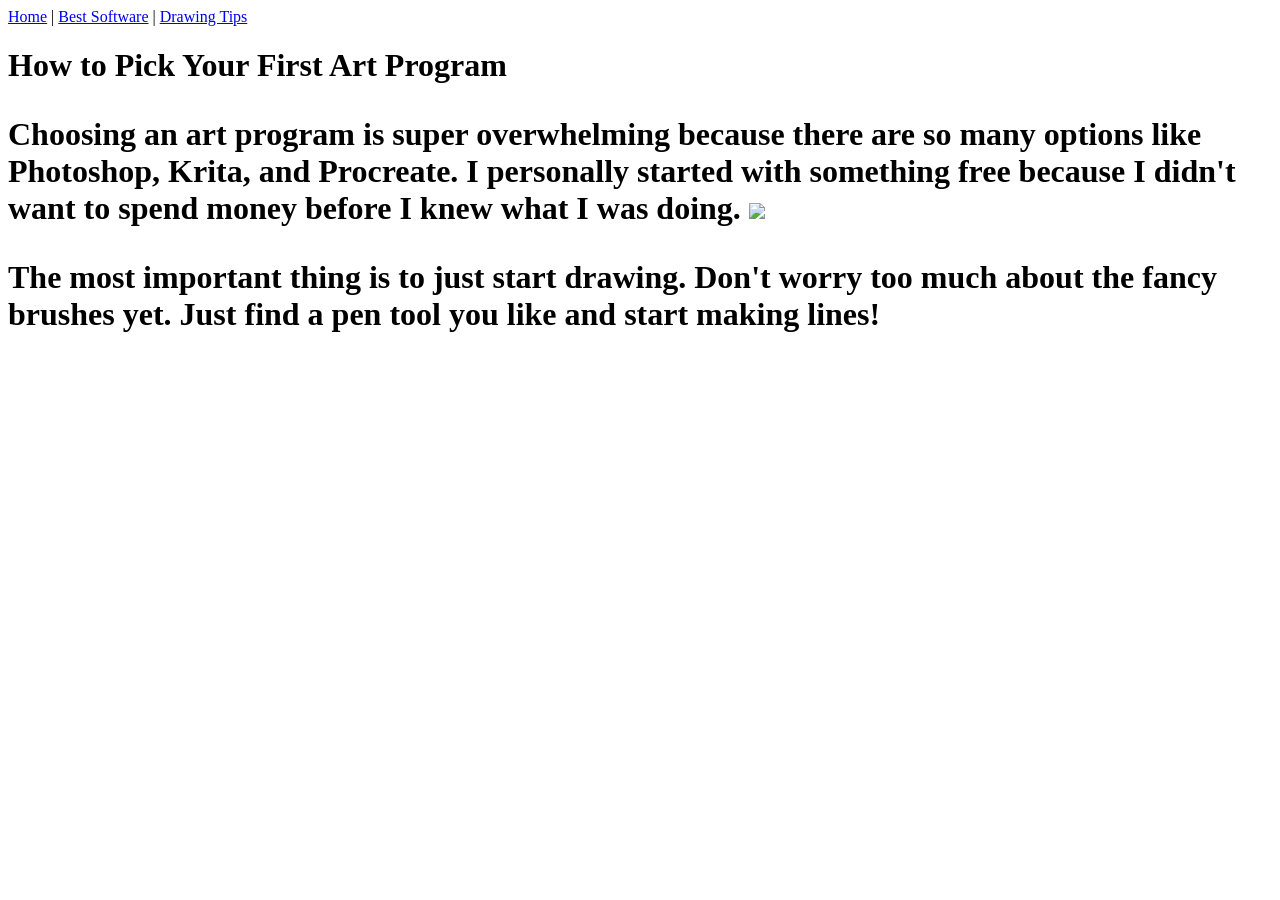
==== w3/index.html @ 4d0da9fc "Attendance: Broken Code" ====
<html>
<head>
    <title>Art Program Guide for Beginners</title>
</head>
<body>

<div id="menu">
    <a href="index.html">Home</a> | 
    <a href="software.html">Best Software</a> | 
    <a href="tips.html">Drawing Tips</a>
</div>

<h1>How to Pick Your First Art Program

<p>Choosing an art program is super overwhelming because there are so many options like Photoshop, Krita, and Procreate. I personally started with something free because I didn't want to spend money before I knew what I was doing.

<img src="images/digital-art-tablet.jpg">

<p>The most important thing is to just start drawing. Don't worry too much about the fancy brushes yet. Just find a pen tool you like and start making lines!

</body>
</html>
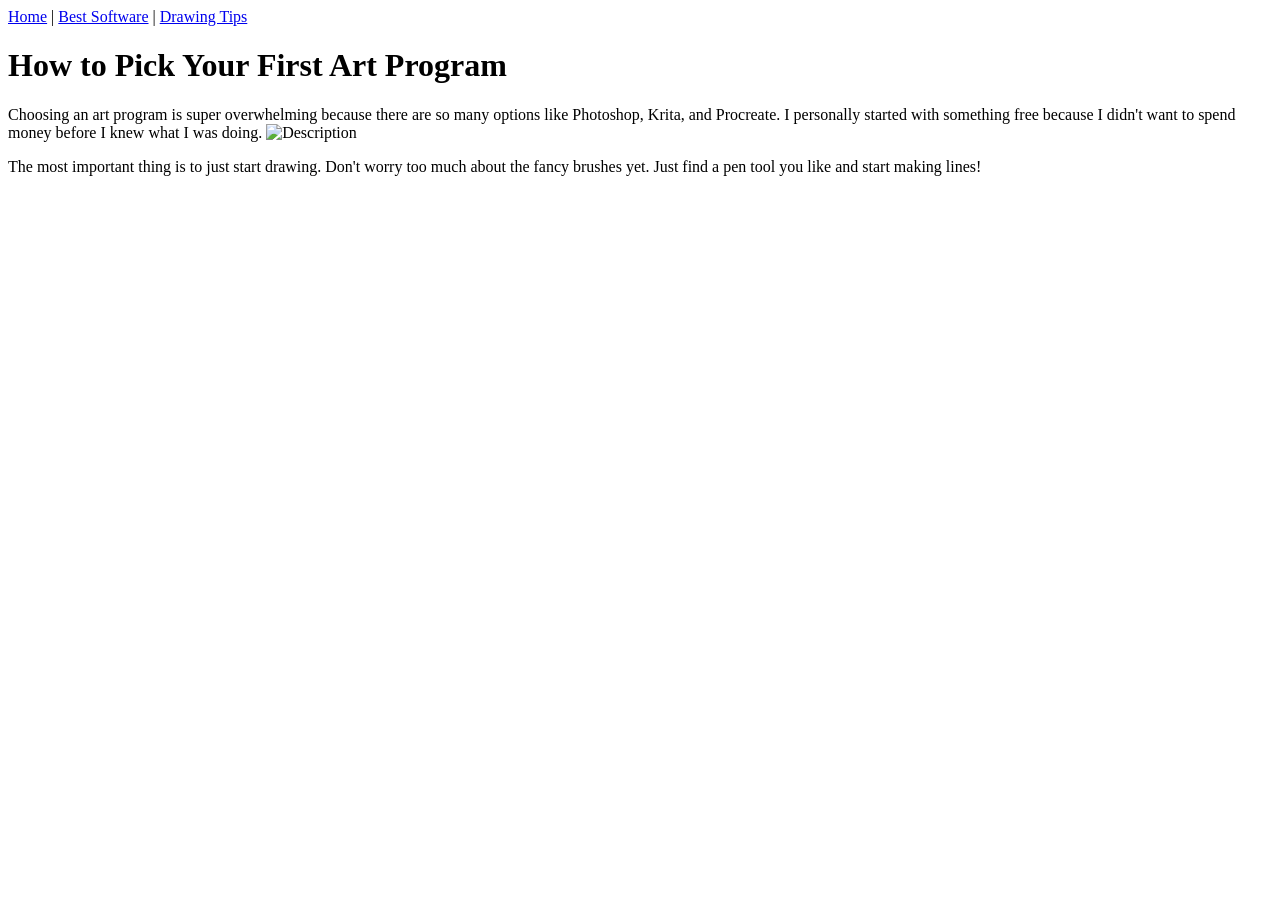
==== commit 6a9947e0: "Attendance:Created html and fixed validation errors" ====
--- a/w3/index.html
+++ b/w3/index.html
@@ -1,3 +1,4 @@
+<!DOCTYPE html>
 <html>
 <head>
     <title>Art Program Guide for Beginners</title>
@@ -10,13 +11,13 @@
     <a href="tips.html">Drawing Tips</a>
 </div>
 
-<h1>How to Pick Your First Art Program
+<h1>How to Pick Your First Art Program</h1>
 
 <p>Choosing an art program is super overwhelming because there are so many options like Photoshop, Krita, and Procreate. I personally started with something free because I didn't want to spend money before I knew what I was doing.
 
-<img src="images/digital-art-tablet.jpg">
+<img alt="Description" src="art-tablet.jpg"> 
 
-<p>The most important thing is to just start drawing. Don't worry too much about the fancy brushes yet. Just find a pen tool you like and start making lines!
+<p>The most important thing is to just start drawing. Don't worry too much about the fancy brushes yet. Just find a pen tool you like and start making lines!</p>
 
 </body>
 </html>
